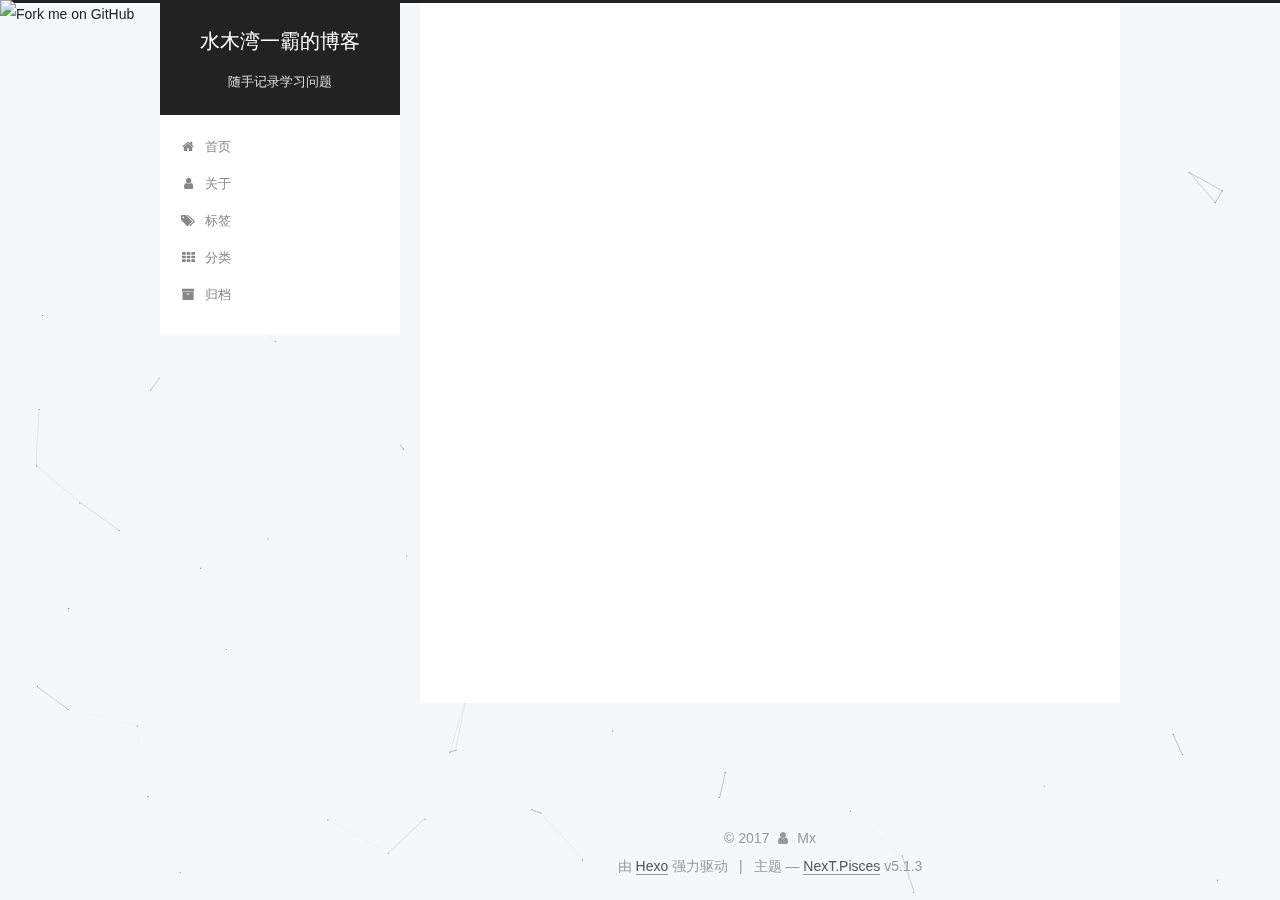
==== about/index.html @ 84d8e72b "Site updated: 2017-10-18 23:03:13" ====
<!DOCTYPE html>



  


<html class="theme-next pisces use-motion" lang="zh-Hans">
<head>
  <meta charset="UTF-8"/>
<meta http-equiv="X-UA-Compatible" content="IE=edge" />
<meta name="viewport" content="width=device-width, initial-scale=1, maximum-scale=1"/>
<meta name="theme-color" content="#222">









<meta http-equiv="Cache-Control" content="no-transform" />
<meta http-equiv="Cache-Control" content="no-siteapp" />
















  
  
  <link href="/lib/fancybox/source/jquery.fancybox.css?v=2.1.5" rel="stylesheet" type="text/css" />







<link href="/lib/font-awesome/css/font-awesome.min.css?v=4.6.2" rel="stylesheet" type="text/css" />

<link href="/css/main.css?v=5.1.3" rel="stylesheet" type="text/css" />


  <link rel="apple-touch-icon" sizes="180x180" href="/images/apple-touch-icon-next.png?v=5.1.3">


  <link rel="icon" type="image/png" sizes="32x32" href="/images/favicon-32x32-next.png?v=5.1.3">


  <link rel="icon" type="image/png" sizes="16x16" href="/images/favicon-16x16-next.png?v=5.1.3">


  <link rel="mask-icon" href="/images/logo.svg?v=5.1.3" color="#222">





  <meta name="keywords" content="Hexo, NexT" />










<meta name="description" content="关于我一个python小菜鸟一条没有梦想的咸鱼 From  MxQQ:1027294012Email:1027294012@qq.com -- 欢迎交流">
<meta property="og:type" content="website">
<meta property="og:title" content="关于博主">
<meta property="og:url" content="http://yoursite.com/about/index.html">
<meta property="og:site_name" content="水木湾一霸的博客">
<meta property="og:description" content="关于我一个python小菜鸟一条没有梦想的咸鱼 From  MxQQ:1027294012Email:1027294012@qq.com -- 欢迎交流">
<meta property="og:locale" content="zh-Hans">
<meta property="og:updated_time" content="2017-10-18T07:46:02.086Z">
<meta name="twitter:card" content="summary">
<meta name="twitter:title" content="关于博主">
<meta name="twitter:description" content="关于我一个python小菜鸟一条没有梦想的咸鱼 From  MxQQ:1027294012Email:1027294012@qq.com -- 欢迎交流">



<script type="text/javascript" id="hexo.configurations">
  var NexT = window.NexT || {};
  var CONFIG = {
    root: '/',
    scheme: 'Pisces',
    version: '5.1.3',
    sidebar: {"position":"left","display":"post","offset":12,"b2t":false,"scrollpercent":false,"onmobile":false},
    fancybox: true,
    tabs: true,
    motion: {"enable":true,"async":false,"transition":{"post_block":"fadeIn","post_header":"slideDownIn","post_body":"slideDownIn","coll_header":"slideLeftIn","sidebar":"slideUpIn"}},
    duoshuo: {
      userId: '0',
      author: '博主'
    },
    algolia: {
      applicationID: '',
      apiKey: '',
      indexName: '',
      hits: {"per_page":10},
      labels: {"input_placeholder":"Search for Posts","hits_empty":"We didn't find any results for the search: ${query}","hits_stats":"${hits} results found in ${time} ms"}
    }
  };
</script>



  <link rel="canonical" href="http://yoursite.com/about/"/>





  <title>关于博主 | 水木湾一霸的博客</title>
  








</head>

<body itemscope itemtype="http://schema.org/WebPage" lang="zh-Hans">

  
  
    
  

  <div class="container sidebar-position-left page-post-detail">
    <div class="headband">
    <a href="https://github.com/mingxiaoxu"><img style="position: absolute; top: 0; left: 0; border: 0;" src="https://camo.githubusercontent.com/82b228a3648bf44fc1163ef44c62fcc60081495e/68747470733a2f2f73332e616d617a6f6e6177732e636f6d2f6769746875622f726962626f6e732f666f726b6d655f6c6566745f7265645f6161303030302e706e67" alt="Fork me on GitHub" data-canonical-src="https://s3.amazonaws.com/github/ribbons/forkme_left_red_aa0000.png"></a>
    </div>
    

    <header id="header" class="header" itemscope itemtype="http://schema.org/WPHeader">
      <div class="header-inner"><div class="site-brand-wrapper">
  <div class="site-meta ">
    

    <div class="custom-logo-site-title">
      <a href="/"  class="brand" rel="start">
        <span class="logo-line-before"><i></i></span>
        <span class="site-title">水木湾一霸的博客</span>
        <span class="logo-line-after"><i></i></span>
      </a>
    </div>
      
        <p class="site-subtitle">随手记录学习问题</p>
      
  </div>

  <div class="site-nav-toggle">
    <button>
      <span class="btn-bar"></span>
      <span class="btn-bar"></span>
      <span class="btn-bar"></span>
    </button>
  </div>
</div>

<nav class="site-nav">
  

  
    <ul id="menu" class="menu">
      
        
        <li class="menu-item menu-item-home">
          <a href="/" rel="section">
            
              <i class="menu-item-icon fa fa-fw fa-home"></i> <br />
            
            首页
          </a>
        </li>
      
        
        <li class="menu-item menu-item-about">
          <a href="/about/" rel="section">
            
              <i class="menu-item-icon fa fa-fw fa-user"></i> <br />
            
            关于
          </a>
        </li>
      
        
        <li class="menu-item menu-item-tags">
          <a href="/tags/" rel="section">
            
              <i class="menu-item-icon fa fa-fw fa-tags"></i> <br />
            
            标签
          </a>
        </li>
      
        
        <li class="menu-item menu-item-categories">
          <a href="/categories/" rel="section">
            
              <i class="menu-item-icon fa fa-fw fa-th"></i> <br />
            
            分类
          </a>
        </li>
      
        
        <li class="menu-item menu-item-archives">
          <a href="/archives/" rel="section">
            
              <i class="menu-item-icon fa fa-fw fa-archive"></i> <br />
            
            归档
          </a>
        </li>
      

      
    </ul>
  

  
</nav>



 </div>
    </header>

    <main id="main" class="main">
      <div class="main-inner">
        <div class="content-wrap">
          <div id="content" class="content">
            

  <div id="posts" class="posts-expand">
    
    
    
    <div class="post-block page">
      <header class="post-header">

	<h1 class="post-title" itemprop="name headline">关于博主</h1>



</header>

      
      
      
      <div class="post-body">
        
        
          <h2 id="关于我"><a href="#关于我" class="headerlink" title="关于我"></a>关于我</h2><p>一个python小菜鸟<br>一条没有梦想的咸鱼</p>
<p>From  Mx<br>QQ:1027294012<br>Email:1027294012@qq.com</p>
<pre><code>-- 欢迎交流
</code></pre>
        
      </div>
      
      
      
    </div>
    
    
    
  </div>


          </div>
          


          

  
    <div class="comments" id="comments">
      <div id="uyan_frame"></div>
    </div>

  



        </div>
        
          
  
  <div class="sidebar-toggle">
    <div class="sidebar-toggle-line-wrap">
      <span class="sidebar-toggle-line sidebar-toggle-line-first"></span>
      <span class="sidebar-toggle-line sidebar-toggle-line-middle"></span>
      <span class="sidebar-toggle-line sidebar-toggle-line-last"></span>
    </div>
  </div>

  <aside id="sidebar" class="sidebar">
    
    <div class="sidebar-inner">

      

      
        <ul class="sidebar-nav motion-element">
          <li class="sidebar-nav-toc sidebar-nav-active" data-target="post-toc-wrap">
            文章目录
          </li>
          <li class="sidebar-nav-overview" data-target="site-overview-wrap">
            站点概览
          </li>
        </ul>
      

      <section class="site-overview-wrap sidebar-panel">
        <div class="site-overview">
          <div class="site-author motion-element" itemprop="author" itemscope itemtype="http://schema.org/Person">
            
              <img class="site-author-image" itemprop="image"
                src="/images/avatar.gif"
                alt="Mx" />
            
              <p class="site-author-name" itemprop="name">Mx</p>
              <p class="site-description motion-element" itemprop="description">这不是一个普通的博客。</p>
          </div>

          <nav class="site-state motion-element">

            
              <div class="site-state-item site-state-posts">
              
                <a href="/archives/">
              
                  <span class="site-state-item-count">1</span>
                  <span class="site-state-item-name">日志</span>
                </a>
              </div>
            

            

            

          </nav>

          

          <div class="links-of-author motion-element">
            
              
                <span class="links-of-author-item">
                  <a href="https://github.com/mingxiaoxu" target="_blank" title="GitHub">
                    
                      <i class="fa fa-fw fa-github"></i>GitHub</a>
                </span>
              
            
          </div>

          
          

          
          

          

        </div>
      </section>

      
      <!--noindex-->
        <section class="post-toc-wrap motion-element sidebar-panel sidebar-panel-active">
          <div class="post-toc">

            
              
            

            
              <div class="post-toc-content"><ol class="nav"><li class="nav-item nav-level-2"><a class="nav-link" href="#关于我"><span class="nav-number">1.</span> <span class="nav-text">关于我</span></a></li></ol></div>
            

          </div>
        </section>
      <!--/noindex-->
      

      

    </div>
  </aside>


        
      </div>
    </main>

    <footer id="footer" class="footer">
      <div class="footer-inner">
        <div class="copyright">&copy; <span itemprop="copyrightYear">2017</span>
  <span class="with-love">
    <i class="fa fa-user"></i>
  </span>
  <span class="author" itemprop="copyrightHolder">Mx</span>

  
</div>


  <div class="powered-by">由 <a class="theme-link" target="_blank" href="https://hexo.io">Hexo</a> 强力驱动</div>



  <span class="post-meta-divider">|</span>



  <div class="theme-info">主题 &mdash; <a class="theme-link" target="_blank" href="https://github.com/iissnan/hexo-theme-next">NexT.Pisces</a> v5.1.3</div>




        







        
      </div>
    </footer>

    
      <div class="back-to-top">
        <i class="fa fa-arrow-up"></i>
        
      </div>
    

    

  </div>

  

<script type="text/javascript">
  if (Object.prototype.toString.call(window.Promise) !== '[object Function]') {
    window.Promise = null;
  }
</script>









  


  











  
  
    <script type="text/javascript" src="/lib/jquery/index.js?v=2.1.3"></script>
  

  
  
    <script type="text/javascript" src="/lib/fastclick/lib/fastclick.min.js?v=1.0.6"></script>
  

  
  
    <script type="text/javascript" src="/lib/jquery_lazyload/jquery.lazyload.js?v=1.9.7"></script>
  

  
  
    <script type="text/javascript" src="/lib/velocity/velocity.min.js?v=1.2.1"></script>
  

  
  
    <script type="text/javascript" src="/lib/velocity/velocity.ui.min.js?v=1.2.1"></script>
  

  
  
    <script type="text/javascript" src="/lib/fancybox/source/jquery.fancybox.pack.js?v=2.1.5"></script>
  

  
  
    <script type="text/javascript" src="/lib/canvas-nest/canvas-nest.min.js"></script>
  


  


  <script type="text/javascript" src="/js/src/utils.js?v=5.1.3"></script>

  <script type="text/javascript" src="/js/src/motion.js?v=5.1.3"></script>





  
  


  <script type="text/javascript" src="/js/src/affix.js?v=5.1.3"></script>

  <script type="text/javascript" src="/js/src/schemes/pisces.js?v=5.1.3"></script>



  
  <script type="text/javascript" src="/js/src/scrollspy.js?v=5.1.3"></script>
<script type="text/javascript" src="/js/src/post-details.js?v=5.1.3"></script>



  


  <script type="text/javascript" src="/js/src/bootstrap.js?v=5.1.3"></script>



  


  




	





  
    

    
      <!-- UY BEGIN -->
      <script type="text/javascript" src="http://v2.uyan.cc/code/uyan.js?uid=2146813"></script>
      <!-- UY END -->
    
  





  












  





  

  

  
  

  

  

  

</body>
</html>
---- css/main.css ----
/* normalize.css v3.0.2 | MIT License | git.io/normalize */
html {
  font-family: sans-serif; /* 1 */
  -ms-text-size-adjust: 100%; /* 2 */
  -webkit-text-size-adjust: 100%; /* 2 */
}
body {
  margin: 0;
}
article,
aside,
details,
figcaption,
figure,
footer,
header,
hgroup,
main,
menu,
nav,
section,
summary {
  display: block;
}
audio,
canvas,
progress,
video {
  display: inline-block; /* 1 */
  vertical-align: baseline; /* 2 */
}
audio:not([controls]) {
  display: none;
  height: 0;
}
[hidden],
template {
  display: none;
}
a {
  background-color: transparent;
}
a:active,
a:hover {
  outline: 0;
}
abbr[title] {
  border-bottom: 1px dotted;
}
b,
strong {
  font-weight: bold;
}
dfn {
  font-style: italic;
}
h1 {
  font-size: 2em;
  margin: 0.67em 0;
}
mark {
  background: #ff0;
  color: #000;
}
small {
  font-size: 80%;
}
sub,
sup {
  font-size: 75%;
  line-height: 0;
  position: relative;
  vertical-align: baseline;
}
sup {
  top: -0.5em;
}
sub {
  bottom: -0.25em;
}
img {
  border: 0;
}
svg:not(:root) {
  overflow: hidden;
}
figure {
  margin: 1em 40px;
}
hr {
  -moz-box-sizing: content-box;
  box-sizing: content-box;
  height: 0;
}
pre {
  overflow: auto;
}
code,
kbd,
pre,
samp {
  font-family: monospace, monospace;
  font-size: 1em;
}
button,
input,
optgroup,
select,
textarea {
  color: inherit; /* 1 */
  font: inherit; /* 2 */
  margin: 0; /* 3 */
}
button {
  overflow: visible;
}
button,
select {
  text-transform: none;
}
button,
html input[type="button"],
input[type="reset"],
input[type="submit"] {
  -webkit-appearance: button; /* 2 */
  cursor: pointer; /* 3 */
}
button[disabled],
html input[disabled] {
  cursor: default;
}
button::-moz-focus-inner,
input::-moz-focus-inner {
  border: 0;
  padding: 0;
}
input {
  line-height: normal;
}
input[type="checkbox"],
input[type="radio"] {
  box-sizing: border-box; /* 1 */
  padding: 0; /* 2 */
}
input[type="number"]::-webkit-inner-spin-button,
input[type="number"]::-webkit-outer-spin-button {
  height: auto;
}
input[type="search"] {
  -webkit-appearance: textfield; /* 1 */
  -moz-box-sizing: content-box;
  -webkit-box-sizing: content-box; /* 2 */
  box-sizing: content-box;
}
input[type="search"]::-webkit-search-cancel-button,
input[type="search"]::-webkit-search-decoration {
  -webkit-appearance: none;
}
fieldset {
  border: 1px solid #c0c0c0;
  margin: 0 2px;
  padding: 0.35em 0.625em 0.75em;
}
legend {
  border: 0; /* 1 */
  padding: 0; /* 2 */
}
textarea {
  overflow: auto;
}
optgroup {
  font-weight: bold;
}
table {
  border-collapse: collapse;
  border-spacing: 0;
}
td,
th {
  padding: 0;
}
::selection {
  background: #262a30;
  color: #fff;
}
body {
  position: relative;
  font-family: 'Lato', "PingFang SC", "Microsoft YaHei", sans-serif;
  font-size: 14px;
  line-height: 2;
  color: #555;
  background: #f5f7f9;
}
@media (max-width: 767px) {
  body {
    padding-right: 0 !important;
  }
}
@media (min-width: 768px) and (max-width: 991px) {
  body {
    padding-right: 0 !important;
  }
}
@media (min-width: 1600px) {
  body {
    font-size: 16px;
  }
}
h1,
h2,
h3,
h4,
h5,
h6 {
  margin: 0;
  padding: 0;
  font-weight: bold;
  line-height: 1.5;
  font-family: 'Lato', "PingFang SC", "Microsoft YaHei", sans-serif;
}
h2,
h3,
h4,
h5,
h6 {
  margin: 20px 0 15px;
}
h1 {
  font-size: 22px;
}
@media (max-width: 767px) {
  h1 {
    font-size: 18px;
  }
}
h2 {
  font-size: 20px;
}
@media (max-width: 767px) {
  h2 {
    font-size: 16px;
  }
}
h3 {
  font-size: 18px;
}
@media (max-width: 767px) {
  h3 {
    font-size: 14px;
  }
}
h4 {
  font-size: 16px;
}
@media (max-width: 767px) {
  h4 {
    font-size: 12px;
  }
}
h5 {
  font-size: 14px;
}
@media (max-width: 767px) {
  h5 {
    font-size: 10px;
  }
}
h6 {
  font-size: 12px;
}
@media (max-width: 767px) {
  h6 {
    font-size: 8px;
  }
}
p {
  margin: 0 0 20px 0;
}
a {
  color: #555;
  text-decoration: none;
  outline: none;
  border-bottom: 1px solid #999;
  word-wrap: break-word;
}
a:hover {
  color: #222;
  border-bottom-color: #222;
}
blockquote {
  margin: 0;
  padding: 0;
}
img {
  display: block;
  margin: auto;
  max-width: 100%;
  height: auto;
}
hr {
  margin: 40px 0;
  height: 3px;
  border: none;
  background-color: #ddd;
  background-image: repeating-linear-gradient(-45deg, #fff, #fff 4px, transparent 4px, transparent 8px);
}
blockquote {
  padding: 0 15px;
  color: #666;
  border-left: 4px solid #ddd;
}
blockquote cite::before {
  content: "-";
  padding: 0 5px;
}
dt {
  font-weight: 700;
}
dd {
  margin: 0;
  padding: 0;
}
kbd {
  border: 1px solid #ccc;
  border-radius: 0.2em;
  box-shadow: 0.1em 0.1em 0.2em rgba(0,0,0,0.1);
  background-color: #f9f9f9;
  font-family: inherit;
  background-image: -webkit-linear-gradient(top, #eee, #fff, #eee);
  padding: 0.1em 0.3em;
  white-space: nowrap;
}
.text-left {
  text-align: left;
}
.text-center {
  text-align: center;
}
.text-right {
  text-align: right;
}
.text-justify {
  text-align: justify;
}
.text-nowrap {
  white-space: nowrap;
}
.text-lowercase {
  text-transform: lowercase;
}
.text-uppercase {
  text-transform: uppercase;
}
.text-capitalize {
  text-transform: capitalize;
}
.center-block {
  display: block;
  margin-left: auto;
  margin-right: auto;
}
.clearfix:before,
.clearfix:after {
  content: " ";
  display: table;
}
.clearfix:after {
  clear: both;
}
.pullquote {
  width: 45%;
}
.pullquote.left {
  float: left;
  margin-left: 5px;
  margin-right: 10px;
}
.pullquote.right {
  float: right;
  margin-left: 10px;
  margin-right: 5px;
}
.affix.affix.affix {
  position: fixed;
}
.translation {
  margin-top: -20px;
  font-size: 14px;
  color: #999;
}
.scrollbar-measure {
  width: 100px;
  height: 100px;
  overflow: scroll;
  position: absolute;
  top: -9999px;
}
.use-motion .motion-element {
  opacity: 0;
}
table {
  margin: 20px 0;
  width: 100%;
  border-collapse: collapse;
  border-spacing: 0;
  border: 1px solid #ddd;
  font-size: 14px;
  table-layout: fixed;
  word-wrap: break-all;
}
table>tbody>tr:nth-of-type(odd) {
  background-color: #f9f9f9;
}
table>tbody>tr:hover {
  background-color: #f5f5f5;
}
caption,
th,
td {
  padding: 8px;
  text-align: left;
  vertical-align: middle;
  font-weight: normal;
}
th,
td {
  border-bottom: 3px solid #ddd;
  border-right: 1px solid #eee;
}
th {
  padding-bottom: 10px;
  font-weight: 700;
}
td {
  border-bottom-width: 1px;
}
html,
body {
  height: 100%;
}
.container {
  position: relative;
  min-height: 100%;
}
.header-inner {
  margin: 0 auto;
  padding: 100px 0 70px;
  width: 700px;
}
@media (min-width: 1600px) {
  .container .header-inner {
    width: 900px;
  }
}
.main {
  padding-bottom: 150px;
}
.main-inner {
  margin: 0 auto;
  width: 700px;
}
@media (min-width: 1600px) {
  .container .main-inner {
    width: 900px;
  }
}
.footer {
  position: absolute;
  left: 0;
  bottom: 0;
  width: 100%;
  min-height: 50px;
}
.footer-inner {
  box-sizing: border-box;
  margin: 20px auto;
  width: 700px;
}
@media (min-width: 1600px) {
  .container .footer-inner {
    width: 900px;
  }
}
pre,
.highlight {
  overflow: auto;
  margin: 20px 0;
  padding: 0;
  font-size: 13px;
  color: #c5c8c6;
  background: #1d1f21;
  line-height: 1.6;
}
pre,
code {
  font-family: consolas, Menlo, "PingFang SC", "Microsoft YaHei", monospace;
}
code {
  padding: 2px 4px;
  word-wrap: break-word;
  color: #555;
  background: #eee;
  border-radius: 3px;
  font-size: 13px;
}
pre {
  padding: 10px;
}
pre code {
  padding: 0;
  color: #c5c8c6;
  background: none;
  text-shadow: none;
}
.highlight {
  border-radius: 1px;
}
.highlight pre {
  border: none;
  margin: 0;
  padding: 10px 0;
}
.highlight table {
  margin: 0;
  width: auto;
  border: none;
}
.highlight td {
  border: none;
  padding: 0;
}
.highlight figcaption {
  font-size: 1em;
  color: #c5c8c6;
  line-height: 1em;
  margin-bottom: 1em;
}
.highlight figcaption:before,
.highlight figcaption:after {
  content: " ";
  display: table;
}
.highlight figcaption:after {
  clear: both;
}
.highlight figcaption a {
  float: right;
  color: #c5c8c6;
}
.highlight figcaption a:hover {
  border-bottom-color: #c5c8c6;
}
.highlight .gutter pre {
  padding-left: 10px;
  padding-right: 10px;
  color: #888f96;
  text-align: right;
  background-color: #000;
}
.highlight .code pre {
  width: 100%;
  padding-left: 10px;
  padding-right: 10px;
  background-color: #1d1f21;
}
.highlight .line {
  height: 20px;
}
.gutter {
  -webkit-user-select: none;
  -moz-user-select: none;
  -ms-user-select: none;
  user-select: none;
}
.gist table {
  width: auto;
}
.gist table td {
  border: none;
}
pre .deletion {
  background: #008000;
}
pre .addition {
  background: #800000;
}
pre .meta {
  color: #b294bb;
}
pre .comment {
  color: #969896;
}
pre .variable,
pre .attribute,
pre .tag,
pre .regexp,
pre .ruby .constant,
pre .xml .tag .title,
pre .xml .pi,
pre .xml .doctype,
pre .html .doctype,
pre .css .id,
pre .css .class,
pre .css .pseudo {
  color: #c66;
}
pre .number,
pre .preprocessor,
pre .built_in,
pre .literal,
pre .params,
pre .constant,
pre .command {
  color: #de935f;
}
pre .ruby .class .title,
pre .css .rules .attribute,
pre .string,
pre .value,
pre .inheritance,
pre .header,
pre .ruby .symbol,
pre .xml .cdata,
pre .special,
pre .number,
pre .formula {
  color: #b5bd68;
}
pre .title,
pre .css .hexcolor {
  color: #8abeb7;
}
pre .function,
pre .python .decorator,
pre .python .title,
pre .ruby .function .title,
pre .ruby .title .keyword,
pre .perl .sub,
pre .javascript .title,
pre .coffeescript .title {
  color: #81a2be;
}
pre .keyword,
pre .javascript .function {
  color: #b294bb;
}
.full-image.full-image.full-image {
  border: none;
  max-width: 100%;
  width: auto;
  margin: 20px auto;
}
@media (min-width: 992px) {
  .full-image.full-image.full-image {
    max-width: none;
    width: 118%;
    margin: 0 -9%;
  }
}
.blockquote-center,
.page-home .post-type-quote blockquote,
.page-post-detail .post-type-quote blockquote {
  position: relative;
  margin: 40px 0;
  padding: 0;
  border-left: none;
  text-align: center;
}
.blockquote-center::before,
.page-home .post-type-quote blockquote::before,
.page-post-detail .post-type-quote blockquote::before,
.blockquote-center::after,
.page-home .post-type-quote blockquote::after,
.page-post-detail .post-type-quote blockquote::after {
  position: absolute;
  content: ' ';
  display: block;
  width: 100%;
  height: 24px;
  opacity: 0.2;
  background-repeat: no-repeat;
  background-position: 0 -6px;
  background-size: 22px 22px;
}
.blockquote-center::before,
.page-home .post-type-quote blockquote::before,
.page-post-detail .post-type-quote blockquote::before {
  top: -20px;
  background-image: url("../images/quote-l.svg");
  border-top: 1px solid #ccc;
}
.blockquote-center::after,
.page-home .post-type-quote blockquote::after,
.page-post-detail .post-type-quote blockquote::after {
  bottom: -20px;
  background-image: url("../images/quote-r.svg");
  border-bottom: 1px solid #ccc;
  background-position: 100% 8px;
}
.blockquote-center p,
.page-home .post-type-quote blockquote p,
.page-post-detail .post-type-quote blockquote p,
.blockquote-center div,
.page-home .post-type-quote blockquote div,
.page-post-detail .post-type-quote blockquote div {
  text-align: center;
}
.post .post-body .group-picture img {
  box-sizing: border-box;
  padding: 0 3px;
  border: none;
}
.post .group-picture-row {
  overflow: hidden;
  margin-top: 6px;
}
.post .group-picture-row:first-child {
  margin-top: 0;
}
.post .group-picture-column {
  float: left;
}
.page-post-detail .post-body .group-picture-column {
  float: none;
  margin-top: 10px;
  width: auto !important;
}
.page-post-detail .post-body .group-picture-column img {
  margin: 0 auto;
}
.page-archive .group-picture-container {
  overflow: hidden;
}
.page-archive .group-picture-row {
  float: left;
}
.page-archive .group-picture-row:first-child {
  margin-top: 6px;
}
.page-archive .group-picture-column {
  max-width: 150px;
  max-height: 150px;
}
.post-body .note {
  position: relative;
  padding: 15px;
  margin-bottom: 20px;
  border: 1px solid #eee;
  border-left-width: 5px;
  border-radius: 3px;
}
.post-body .note h2,
.post-body .note h3,
.post-body .note h4,
.post-body .note h5,
.post-body .note h6 {
  margin-top: 0;
  margin-bottom: 0;
  border-bottom: initial;
  padding-top: 0 !important;
}
.post-body .note p:first-child,
.post-body .note ul:first-child,
.post-body .note ol:first-child,
.post-body .note table:first-child,
.post-body .note pre:first-child,
.post-body .note blockquote:first-child {
  margin-top: 0;
}
.post-body .note p:last-child,
.post-body .note ul:last-child,
.post-body .note ol:last-child,
.post-body .note table:last-child,
.post-body .note pre:last-child,
.post-body .note blockquote:last-child {
  margin-bottom: 0;
}
.post-body .note.default {
  border-left-color: #777;
}
.post-body .note.default h2,
.post-body .note.default h3,
.post-body .note.default h4,
.post-body .note.default h5,
.post-body .note.default h6 {
  color: #777;
}
.post-body .note.primary {
  border-left-color: #6f42c1;
}
.post-body .note.primary h2,
.post-body .note.primary h3,
.post-body .note.primary h4,
.post-body .note.primary h5,
.post-body .note.primary h6 {
  color: #6f42c1;
}
.post-body .note.info {
  border-left-color: #428bca;
}
.post-body .note.info h2,
.post-body .note.info h3,
.post-body .note.info h4,
.post-body .note.info h5,
.post-body .note.info h6 {
  color: #428bca;
}
.post-body .note.success {
  border-left-color: #5cb85c;
}
.post-body .note.success h2,
.post-body .note.success h3,
.post-body .note.success h4,
.post-body .note.success h5,
.post-body .note.success h6 {
  color: #5cb85c;
}
.post-body .note.warning {
  border-left-color: #f0ad4e;
}
.post-body .note.warning h2,
.post-body .note.warning h3,
.post-body .note.warning h4,
.post-body .note.warning h5,
.post-body .note.warning h6 {
  color: #f0ad4e;
}
.post-body .note.danger {
  border-left-color: #d9534f;
}
.post-body .note.danger h2,
.post-body .note.danger h3,
.post-body .note.danger h4,
.post-body .note.danger h5,
.post-body .note.danger h6 {
  color: #d9534f;
}
.post-body .label {
  display: inline;
  padding: 0 2px;
  white-space: nowrap;
}
.post-body .label.default {
  background-color: #f0f0f0;
}
.post-body .label.primary {
  background-color: #efe6f7;
}
.post-body .label.info {
  background-color: #e5f2f8;
}
.post-body .label.success {
  background-color: #e7f4e9;
}
.post-body .label.warning {
  background-color: #fcf6e1;
}
.post-body .label.danger {
  background-color: #fae8eb;
}
.post-body .tabs {
  position: relative;
  display: block;
  margin-bottom: 20px;
  padding-top: 10px;
}
.post-body .tabs ul.nav-tabs {
  margin: 0;
  padding: 0;
  display: flex;
  margin-bottom: -1px;
}
@media (max-width: 413px) {
  .post-body .tabs ul.nav-tabs {
    display: block;
    margin-bottom: 5px;
  }
}
.post-body .tabs ul.nav-tabs li.tab {
  list-style-type: none !important;
  margin: 0 0.25em 0 0;
  border-top: 3px solid transparent;
  border-left: 1px solid transparent;
  border-right: 1px solid transparent;
}
@media (max-width: 413px) {
  .post-body .tabs ul.nav-tabs li.tab {
    margin: initial;
    border-top: 1px solid transparent;
    border-left: 3px solid transparent;
    border-right: 1px solid transparent;
    border-bottom: 1px solid transparent;
  }
}
.post-body .tabs ul.nav-tabs li.tab a {
  outline: 0;
  border-bottom: initial;
  display: block;
  line-height: 1.8em;
  padding: 0.25em 0.75em;
  transition-duration: 0.2s;
  transition-timing-function: ease-out;
  transition-delay: 0s;
}
.post-body .tabs ul.nav-tabs li.tab a i {
  width: 1.285714285714286em;
}
.post-body .tabs ul.nav-tabs li.tab.active {
  border-top: 3px solid #fc6423;
  border-left: 1px solid #ddd;
  border-right: 1px solid #ddd;
  background-color: #fff;
}
@media (max-width: 413px) {
  .post-body .tabs ul.nav-tabs li.tab.active {
    border-top: 1px solid #ddd;
    border-left: 3px solid #fc6423;
    border-right: 1px solid #ddd;
    border-bottom: 1px solid #ddd;
  }
}
.post-body .tabs ul.nav-tabs li.tab.active a {
  cursor: default;
  color: #555;
}
.post-body .tabs .tab-content {
  background-color: #fff;
}
.post-body .tabs .tab-content .tab-pane {
  border: 1px solid #ddd;
  padding: 20px 20px 0 20px;
}
.post-body .tabs .tab-content .tab-pane:not(.active) {
  display: none !important;
}
.post-body .tabs .tab-content .tab-pane.active {
  display: block !important;
}
.btn {
  display: inline-block;
  padding: 0 20px;
  font-size: 14px;
  color: #555;
  background: #fff;
  border: 2px solid #555;
  text-decoration: none;
  border-radius: 2px;
  transition-property: background-color;
  transition-duration: 0.2s;
  transition-timing-function: ease-in-out;
  transition-delay: 0s;
  line-height: 2;
}
.btn:hover {
  border-color: #222;
  color: #fff;
  background: #222;
}
.btn +.btn {
  margin: 0 0 8px 8px;
}
.btn .fa-fw {
  width: 1.285714285714286em;
  text-align: left;
}
.btn-bar {
  display: block;
  width: 22px;
  height: 2px;
  background: #555;
  border-radius: 1px;
}
.btn-bar+.btn-bar {
  margin-top: 4px;
}
.pagination {
  margin: 120px 0 40px;
  text-align: center;
  border-top: 1px solid #eee;
}
.page-number-basic,
.pagination .prev,
.pagination .next,
.pagination .page-number,
.pagination .space {
  display: inline-block;
  position: relative;
  top: -1px;
  margin: 0 10px;
  padding: 0 11px;
}
@media (max-width: 767px) {
  .page-number-basic,
  .pagination .prev,
  .pagination .next,
  .pagination .page-number,
  .pagination .space {
    margin: 0 5px;
  }
}
.pagination .prev,
.pagination .next,
.pagination .page-number {
  border-bottom: 0;
  border-top: 1px solid #eee;
  transition-property: border-color;
  transition-duration: 0.2s;
  transition-timing-function: ease-in-out;
  transition-delay: 0s;
}
.pagination .prev:hover,
.pagination .next:hover,
.pagination .page-number:hover {
  border-top-color: #222;
}
.pagination .space {
  padding: 0;
  margin: 0;
}
.pagination .prev {
  margin-left: 0;
}
.pagination .next {
  margin-right: 0;
}
.pagination .page-number.current {
  color: #fff;
  background: #ccc;
  border-top-color: #ccc;
}
@media (max-width: 767px) {
  .pagination {
    border-top: none;
  }
  .pagination .prev,
  .pagination .next,
  .pagination .page-number {
    margin-bottom: 10px;
    border-top: 0;
    border-bottom: 1px solid #eee;
    padding: 0 10px;
  }
  .pagination .prev:hover,
  .pagination .next:hover,
  .pagination .page-number:hover {
    border-bottom-color: #222;
  }
}
.comments {
  margin: 60px 20px 0;
}
.tag-cloud {
  text-align: center;
}
.tag-cloud a {
  display: inline-block;
  margin: 10px;
}
.back-to-top {
  box-sizing: border-box;
  position: fixed;
  bottom: -100px;
  right: 30px;
  z-index: 1050;
  padding: 0 6px;
  width: 24px;
  background: #222;
  font-size: 12px;
  opacity: 0.6;
  color: #fff;
  cursor: pointer;
  text-align: center;
  -webkit-transform: translateZ(0);
  transition-property: bottom;
  transition-duration: 0.2s;
  transition-timing-function: ease-in-out;
  transition-delay: 0s;
}
@media (min-width: 768px) and (max-width: 991px) {
  .back-to-top {
    display: none !important;
  }
}
@media (max-width: 767px) {
  .back-to-top {
    display: none !important;
  }
}
.back-to-top.back-to-top-on {
  bottom: 30px;
}
.header {
  background: transparent;
}
.header-inner {
  position: relative;
}
.headband {
  height: 3px;
  background: #222;
}
.site-meta {
  margin: 0;
  text-align: center;
}
@media (max-width: 767px) {
  .site-meta {
    text-align: center;
  }
}
.brand {
  position: relative;
  display: inline-block;
  padding: 0 40px;
  color: #fff;
  background: #222;
  border-bottom: none;
}
.brand:hover {
  color: #fff;
}
.logo {
  display: inline-block;
  margin-right: 5px;
  line-height: 36px;
  vertical-align: top;
}
.site-title {
  display: inline-block;
  vertical-align: top;
  line-height: 36px;
  font-size: 20px;
  font-weight: normal;
  font-family: 'Lato', "PingFang SC", "Microsoft YaHei", sans-serif;
}
.site-subtitle {
  margin-top: 10px;
  font-size: 13px;
  color: #ddd;
}
.use-motion .brand {
  opacity: 0;
}
.use-motion .logo,
.use-motion .site-title,
.use-motion .site-subtitle {
  opacity: 0;
  position: relative;
  top: -10px;
}
.site-nav-toggle {
  display: none;
  position: absolute;
  top: 10px;
  left: 10px;
}
@media (max-width: 767px) {
  .site-nav-toggle {
    display: block;
  }
}
.site-nav-toggle button {
  margin-top: 2px;
  padding: 9px 10px;
  background: transparent;
  border: none;
}
@media (max-width: 767px) {
  .site-nav {
    display: none;
    margin: 0 -10px;
    padding: 0 10px;
    clear: both;
    border-top: 1px solid #ddd;
  }
}
@media (min-width: 768px) and (max-width: 991px) {
  .site-nav {
    display: block !important;
  }
}
@media (min-width: 992px) {
  .site-nav {
    display: block !important;
  }
}
.menu {
  margin-top: 20px;
  padding-left: 0;
  text-align: center;
}
.menu .menu-item {
  display: inline-block;
  margin: 0 10px;
  list-style: none;
}
@media screen and (max-width: 767px) {
  .menu .menu-item {
    margin-top: 10px;
  }
}
.menu .menu-item a {
  display: block;
  font-size: 13px;
  line-height: inherit;
  border-bottom: 1px solid transparent;
  transition-property: border-color;
  transition-duration: 0.2s;
  transition-timing-function: ease-in-out;
  transition-delay: 0s;
}
.menu .menu-item a:hover,
.menu-item-active a {
  border-bottom-color: #222;
}
.menu .menu-item .fa {
  margin-right: 5px;
}
.use-motion .menu-item {
  opacity: 0;
}
.post-body {
  font-family: 'Lato', "PingFang SC", "Microsoft YaHei", sans-serif;
}
@media (max-width: 767px) {
  .post-body {
    word-break: break-word;
  }
}
.post-body .fancybox img {
  display: block !important;
  margin: 0 auto;
  cursor: pointer;
  cursor: zoom-in;
  cursor: -webkit-zoom-in;
}
.post-body .image-caption,
.post-body .figure .caption {
  margin: -20px auto 15px;
  text-align: center;
  font-size: 14px;
  color: #999;
  font-weight: bold;
  line-height: 1;
}
.post-sticky-flag {
  display: inline-block;
  font-size: 16px;
  -ms-transform: rotate(30deg);
  -webkit-transform: rotate(30deg);
  -moz-transform: rotate(30deg);
  -ms-transform: rotate(30deg);
  -o-transform: rotate(30deg);
  transform: rotate(30deg);
}
.use-motion .post-block,
.use-motion .pagination,
.use-motion .comments {
  opacity: 0;
}
.use-motion .post-header {
  opacity: 0;
}
.use-motion .post-body {
  opacity: 0;
}
.use-motion .collection-title {
  opacity: 0;
}
.posts-expand {
  padding-top: 40px;
}
@media (max-width: 767px) {
  .posts-expand {
    margin: 0 20px;
  }
  .post-body pre .gutter pre {
    padding-right: 10px;
  }
  .post-body .highlight {
    margin-left: 0px;
    margin-right: 0px;
    padding: 0;
  }
  .post-body .highlight .gutter pre {
    padding-right: 10px;
  }
}
@media (min-width: 992px) {
  .posts-expand .post-body {
    text-align: justify;
  }
}
.posts-expand .post-body h2,
.posts-expand .post-body h3,
.posts-expand .post-body h4,
.posts-expand .post-body h5,
.posts-expand .post-body h6 {
  padding-top: 10px;
}
.posts-expand .post-body h2 .header-anchor,
.posts-expand .post-body h3 .header-anchor,
.posts-expand .post-body h4 .header-anchor,
.posts-expand .post-body h5 .header-anchor,
.posts-expand .post-body h6 .header-anchor {
  float: right;
  margin-left: 10px;
  color: #ccc;
  border-bottom-style: none;
  visibility: hidden;
}
.posts-expand .post-body h2 .header-anchor:hover,
.posts-expand .post-body h3 .header-anchor:hover,
.posts-expand .post-body h4 .header-anchor:hover,
.posts-expand .post-body h5 .header-anchor:hover,
.posts-expand .post-body h6 .header-anchor:hover {
  color: inherit;
}
.posts-expand .post-body h2:hover .header-anchor,
.posts-expand .post-body h3:hover .header-anchor,
.posts-expand .post-body h4:hover .header-anchor,
.posts-expand .post-body h5:hover .header-anchor,
.posts-expand .post-body h6:hover .header-anchor {
  visibility: visible;
}
.posts-expand .post-body ul li {
  list-style: circle;
}
.posts-expand .post-body img {
  box-sizing: border-box;
  margin: auto;
  padding: 3px;
  border: 1px solid #ddd;
}
.posts-expand .post-body .fancybox img {
  margin: 0 auto 25px;
}
@media (max-width: 767px) {
  .posts-collapse {
    margin: 0 20px;
  }
  .posts-collapse .post-title,
  .posts-collapse .post-meta {
    display: block;
    width: auto;
    text-align: left;
  }
}
.posts-collapse {
  position: relative;
  z-index: 1010;
  margin-left: 55px;
}
.posts-collapse::after {
  content: " ";
  position: absolute;
  top: 20px;
  left: 0;
  margin-left: -2px;
  width: 4px;
  height: 100%;
  background: #f5f5f5;
  z-index: -1;
}
@media (max-width: 767px) {
  .posts-collapse {
    margin: 0 20px;
  }
}
.posts-collapse .collection-title {
  position: relative;
  margin: 60px 0;
}
.posts-collapse .collection-title h1,
.posts-collapse .collection-title h2 {
  margin-left: 20px;
}
.posts-collapse .collection-title small {
  color: #bbb;
  margin-left: 5px;
}
.posts-collapse .collection-title::before {
  content: " ";
  position: absolute;
  left: 0;
  top: 50%;
  margin-left: -4px;
  margin-top: -4px;
  width: 8px;
  height: 8px;
  background: #bbb;
  border-radius: 50%;
}
.posts-collapse .post {
  margin: 30px 0;
}
.posts-collapse .post-header {
  position: relative;
  transition-duration: 0.2s;
  transition-timing-function: ease-in-out;
  transition-delay: 0s;
  transition-property: border;
  border-bottom: 1px dashed #ccc;
}
.posts-collapse .post-header::before {
  content: " ";
  position: absolute;
  left: 0;
  top: 12px;
  width: 6px;
  height: 6px;
  margin-left: -4px;
  background: #bbb;
  border-radius: 50%;
  border: 1px solid #fff;
  transition-duration: 0.2s;
  transition-timing-function: ease-in-out;
  transition-delay: 0s;
  transition-property: background;
}
.posts-collapse .post-header:hover {
  border-bottom-color: #666;
}
.posts-collapse .post-header:hover::before {
  background: #222;
}
.posts-collapse .post-meta {
  position: absolute;
  font-size: 12px;
  left: 20px;
  top: 5px;
}
.posts-collapse .post-comments-count {
  display: none;
}
.posts-collapse .post-title {
  margin-left: 60px;
  font-size: 16px;
  font-weight: normal;
  line-height: inherit;
}
.posts-collapse .post-title::after {
  margin-left: 3px;
  opacity: 0.6;
}
.posts-collapse .post-title a {
  color: #666;
  border-bottom: none;
}
.page-home .post-type-quote .post-header,
.page-post-detail .post-type-quote .post-header,
.page-home .post-type-quote .post-tags,
.page-post-detail .post-type-quote .post-tags {
  display: none;
}
.posts-expand .post-title {
  text-align: center;
  word-break: break-word;
  font-weight: 400;
}
.posts-expand .post-title-link {
  display: inline-block;
  position: relative;
  color: #555;
  border-bottom: none;
  line-height: 1.2;
  vertical-align: top;
}
.posts-expand .post-title-link::before {
  content: "";
  position: absolute;
  width: 100%;
  height: 2px;
  bottom: 0;
  left: 0;
  background-color: #000;
  visibility: hidden;
  -webkit-transform: scaleX(0);
  -moz-transform: scaleX(0);
  -ms-transform: scaleX(0);
  -o-transform: scaleX(0);
  transform: scaleX(0);
  transition-duration: 0.2s;
  transition-timing-function: ease-in-out;
  transition-delay: 0s;
}
.posts-expand .post-title-link:hover::before {
  visibility: visible;
  -webkit-transform: scaleX(1);
  -moz-transform: scaleX(1);
  -ms-transform: scaleX(1);
  -o-transform: scaleX(1);
  transform: scaleX(1);
}
.posts-expand .post-title-link .fa {
  font-size: 16px;
}
.posts-expand .post-meta {
  margin: 3px 0 60px 0;
  color: #999;
  font-family: 'Lato', "PingFang SC", "Microsoft YaHei", sans-serif;
  font-size: 12px;
  text-align: center;
}
.posts-expand .post-meta .post-category-list {
  display: inline-block;
  margin: 0;
  padding: 3px;
}
.posts-expand .post-meta .post-category-list-link {
  color: #999;
}
.posts-expand .post-meta .post-description {
  font-size: 14px;
  margin-top: 2px;
}
.post-meta-divider {
  margin: 0 0.5em;
}
.post-meta-item-icon {
  margin-right: 3px;
}
@media (min-width: 768px) and (max-width: 991px) {
  .post-meta-item-icon {
    display: inline-block;
  }
}
@media (max-width: 767px) {
  .post-meta-item-icon {
    display: inline-block;
  }
}
@media (min-width: 768px) and (max-width: 991px) {
  .post-meta-item-text {
    display: none;
  }
}
@media (max-width: 767px) {
  .post-meta-item-text {
    display: none;
  }
}
@media (max-width: 767px) {
  .posts-expand .post-comments-count {
    display: none;
  }
}
.post-button {
  margin-top: 40px;
}
.posts-expand .post-tags {
  margin-top: 40px;
  text-align: center;
}
.posts-expand .post-tags a {
  display: inline-block;
  margin-right: 10px;
  font-size: 13px;
}
.post-nav {
  display: table;
  margin-top: 15px;
  width: 100%;
  border-top: 1px solid #eee;
}
.post-nav-divider {
  display: table-cell;
  width: 10%;
}
.post-nav-item {
  display: table-cell;
  padding: 10px 0 0 0;
  width: 45%;
  vertical-align: top;
}
.post-nav-item a {
  position: relative;
  display: block;
  line-height: 25px;
  font-size: 14px;
  color: #555;
  border-bottom: none;
}
.post-nav-item a:hover {
  color: #222;
  border-bottom: none;
}
.post-nav-item a:active {
  top: 2px;
}
.post-nav-item .fa {
  position: absolute;
  top: 8px;
  left: 0;
  font-size: 12px;
}
.post-nav-next a {
  padding-left: 15px;
}
.post-nav-prev {
  text-align: right;
}
.post-nav-prev a {
  padding-right: 15px;
}
.post-nav-prev .fa {
  right: 0;
  left: auto;
}
.posts-expand .post-eof {
  display: block;
  margin: 80px auto 60px;
  width: 8%;
  height: 1px;
  background: #ccc;
  text-align: center;
}
.post:last-child .post-eof.post-eof.post-eof {
  display: none;
}
.post-gallery {
  display: table;
  table-layout: fixed;
  width: 100%;
  border-collapse: separate;
}
.post-gallery-row {
  display: table-row;
}
.post-gallery .post-gallery-img {
  display: table-cell;
  text-align: center;
  vertical-align: middle;
  border: none;
}
.post-gallery .post-gallery-img img {
  max-width: 100%;
  max-height: 100%;
  border: none;
}
.fancybox-close,
.fancybox-close:hover {
  border: none;
}
.rtl.post-body p,
.rtl.post-body a,
.rtl.post-body h1,
.rtl.post-body h2,
.rtl.post-body h3,
.rtl.post-body h4,
.rtl.post-body h5,
.rtl.post-body h6,
.rtl.post-body li,
.rtl.post-body ul,
.rtl.post-body ol {
  direction: rtl;
  font-family: UKIJ Ekran;
}
.rtl.post-title {
  font-family: UKIJ Ekran;
}
.sidebar {
  position: fixed;
  right: 0;
  top: 0;
  bottom: 0;
  width: 0;
  z-index: 1040;
  box-shadow: inset 0 2px 6px #000;
  background: #222;
  -webkit-transform: translateZ(0);
}
.sidebar a {
  color: #999;
  border-bottom-color: #555;
}
.sidebar a:hover {
  color: #eee;
}
@media (min-width: 768px) and (max-width: 991px) {
  .sidebar {
    display: none !important;
  }
}
@media (max-width: 767px) {
  .sidebar {
    display: none !important;
  }
}
.sidebar-inner {
  position: relative;
  padding: 20px 10px;
  color: #999;
  text-align: center;
}
.site-overview-wrap {
  overflow: hidden;
}
.site-overview {
  overflow-y: auto;
  overflow-x: hidden;
}
.sidebar-toggle {
  position: fixed;
  right: 30px;
  bottom: 45px;
  width: 14px;
  height: 14px;
  padding: 5px;
  background: #222;
  line-height: 0;
  z-index: 1050;
  cursor: pointer;
  -webkit-transform: translateZ(0);
}
@media (min-width: 768px) and (max-width: 991px) {
  .sidebar-toggle {
    display: none !important;
  }
}
@media (max-width: 767px) {
  .sidebar-toggle {
    display: none !important;
  }
}
.sidebar-toggle-line {
  position: relative;
  display: inline-block;
  vertical-align: top;
  height: 2px;
  width: 100%;
  background: #fff;
  margin-top: 3px;
}
.sidebar-toggle-line:first-child {
  margin-top: 0;
}
.site-author-image {
  display: block;
  margin: 0 auto;
  padding: 2px;
  max-width: 120px;
  height: auto;
  border: 1px solid #eee;
}
.site-author-name {
  margin: 0;
  text-align: center;
  color: #222;
  font-weight: 600;
}
.site-description {
  margin-top: 0;
  text-align: center;
  font-size: 13px;
  color: #999;
}
.site-state {
  overflow: hidden;
  line-height: 1.4;
  white-space: nowrap;
  text-align: center;
}
.site-state-item {
  display: inline-block;
  padding: 0 15px;
  border-left: 1px solid #eee;
}
.site-state-item:first-child {
  border-left: none;
}
.site-state-item a {
  border-bottom: none;
}
.site-state-item-count {
  display: block;
  text-align: center;
  color: inherit;
  font-weight: 600;
  font-size: 16px;
}
.site-state-item-name {
  font-size: 13px;
  color: #999;
}
.feed-link {
  margin-top: 20px;
}
.feed-link a {
  display: inline-block;
  padding: 0 15px;
  color: #fc6423;
  border: 1px solid #fc6423;
  border-radius: 4px;
}
.feed-link a i {
  color: #fc6423;
  font-size: 14px;
}
.feed-link a:hover {
  color: #fff;
  background: #fc6423;
}
.feed-link a:hover i {
  color: #fff;
}
.links-of-author {
  margin-top: 20px;
}
.links-of-author a {
  display: inline-block;
  vertical-align: middle;
  margin-right: 10px;
  margin-bottom: 10px;
  border-bottom-color: #555;
  font-size: 13px;
}
.links-of-author a:before {
  display: inline-block;
  vertical-align: middle;
  margin-right: 3px;
  content: " ";
  width: 4px;
  height: 4px;
  border-radius: 50%;
  background: #24093e;
}
.links-of-blogroll {
  font-size: 13px;
}
.links-of-blogroll-title {
  margin-top: 20px;
  font-size: 14px;
  font-weight: 600;
}
.links-of-blogroll-list {
  margin: 0;
  padding: 0;
  list-style: none;
}
.links-of-blogroll-item {
  padding: 2px 10px;
}
.links-of-blogroll-item a {
  max-width: 280px;
  box-sizing: border-box;
  display: inline-block;
  overflow: hidden;
  white-space: nowrap;
  text-overflow: ellipsis;
}
.sidebar-nav {
  margin: 0 0 20px;
  padding-left: 0;
}
.sidebar-nav li {
  display: inline-block;
  cursor: pointer;
  border-bottom: 1px solid transparent;
  font-size: 14px;
  color: #555;
}
.sidebar-nav li:hover {
  color: #fc6423;
}
.page-post-detail .sidebar-nav-toc {
  padding: 0 5px;
}
.page-post-detail .sidebar-nav-overview {
  margin-left: 10px;
}
.sidebar-nav .sidebar-nav-active {
  color: #fc6423;
  border-bottom-color: #fc6423;
}
.sidebar-nav .sidebar-nav-active:hover {
  color: #fc6423;
}
.sidebar-panel {
  display: none;
}
.sidebar-panel-active {
  display: block;
}
.post-toc-empty {
  font-size: 14px;
  color: #666;
}
.post-toc-wrap {
  overflow: hidden;
}
.post-toc {
  overflow: auto;
}
.post-toc ol {
  margin: 0;
  padding: 0 2px 5px 10px;
  text-align: left;
  list-style: none;
  font-size: 14px;
}
.post-toc ol > ol {
  padding-left: 0;
}
.post-toc ol a {
  transition-duration: 0.2s;
  transition-timing-function: ease-in-out;
  transition-delay: 0s;
  transition-property: all;
  color: #666;
  border-bottom-color: #ccc;
}
.post-toc ol a:hover {
  color: #000;
  border-bottom-color: #000;
}
.post-toc .nav-item {
  overflow: hidden;
  text-overflow: ellipsis;
  white-space: nowrap;
  line-height: 1.8;
}
.post-toc .nav .nav-child {
  display: none;
}
.post-toc .nav .active > .nav-child {
  display: block;
}
.post-toc .nav .active-current > .nav-child {
  display: block;
}
.post-toc .nav .active-current > .nav-child > .nav-item {
  display: block;
}
.post-toc .nav .active > a {
  color: #fc6423;
  border-bottom-color: #fc6423;
}
.post-toc .nav .active-current > a {
  color: #fc6423;
}
.post-toc .nav .active-current > a:hover {
  color: #fc6423;
}
.footer {
  font-size: 14px;
  color: #999;
}
.footer img {
  border: none;
}
.footer-inner {
  text-align: center;
}
.with-love {
  display: inline-block;
  margin: 0 5px;
}
.powered-by,
.theme-info {
  display: inline-block;
}
.cc-license {
  margin-top: 10px;
  text-align: center;
}
.cc-license .cc-opacity {
  opacity: 0.7;
  border-bottom: none;
}
.cc-license .cc-opacity:hover {
  opacity: 0.9;
}
.cc-license img {
  display: inline-block;
}
.theme-next #ds-thread #ds-reset {
  color: #555;
}
.theme-next #ds-thread #ds-reset .ds-replybox {
  margin-bottom: 30px;
}
.theme-next #ds-thread #ds-reset .ds-replybox .ds-avatar,
.theme-next #ds-reset .ds-avatar img {
  box-shadow: none;
}
.theme-next #ds-thread #ds-reset .ds-textarea-wrapper {
  border-color: #c7d4e1;
  background: none;
  border-top-right-radius: 3px;
  border-top-left-radius: 3px;
}
.theme-next #ds-thread #ds-reset .ds-textarea-wrapper textarea {
  height: 60px;
}
.theme-next #ds-reset .ds-rounded-top {
  border-radius: 0;
}
.theme-next #ds-thread #ds-reset .ds-post-toolbar {
  box-sizing: border-box;
  border: 1px solid #c7d4e1;
  background: #f6f8fa;
}
.theme-next #ds-thread #ds-reset .ds-post-options {
  height: 40px;
  border: none;
  background: none;
}
.theme-next #ds-thread #ds-reset .ds-toolbar-buttons {
  top: 11px;
}
.theme-next #ds-thread #ds-reset .ds-sync {
  top: 5px;
}
.theme-next #ds-thread #ds-reset .ds-post-button {
  top: 4px;
  right: 5px;
  width: 90px;
  height: 30px;
  border: 1px solid #c5ced7;
  border-radius: 3px;
  background-image: linear-gradient(#fbfbfc, #f5f7f9);
  color: #60676d;
}
.theme-next #ds-thread #ds-reset .ds-post-button:hover {
  background-position: 0 -30px;
  color: #60676d;
}
.theme-next #ds-thread #ds-reset .ds-comments-info {
  padding: 10px 0;
}
.theme-next #ds-thread #ds-reset .ds-sort {
  display: none;
}
.theme-next #ds-thread #ds-reset li.ds-tab a.ds-current {
  border: none;
  background: #f6f8fa;
  color: #60676d;
}
.theme-next #ds-thread #ds-reset li.ds-tab a.ds-current:hover {
  background-color: #e9f0f7;
  color: #60676d;
}
.theme-next #ds-thread #ds-reset li.ds-tab a {
  border-radius: 2px;
  padding: 5px;
}
.theme-next #ds-thread #ds-reset .ds-login-buttons p {
  color: #999;
  line-height: 36px;
}
.theme-next #ds-thread #ds-reset .ds-login-buttons .ds-service-list li {
  height: 28px;
}
.theme-next #ds-thread #ds-reset .ds-service-list a {
  background: none;
  padding: 5px;
  border: 1px solid;
  border-radius: 3px;
  text-align: center;
}
.theme-next #ds-thread #ds-reset .ds-service-list a:hover {
  color: #fff;
  background: #666;
}
.theme-next #ds-thread #ds-reset .ds-service-list .ds-weibo {
  color: #fc9b00;
  border-color: #fc9b00;
}
.theme-next #ds-thread #ds-reset .ds-service-list .ds-weibo:hover {
  background: #fc9b00;
}
.theme-next #ds-thread #ds-reset .ds-service-list .ds-qq {
  color: #60a3ec;
  border-color: #60a3ec;
}
.theme-next #ds-thread #ds-reset .ds-service-list .ds-qq:hover {
  background: #60a3ec;
}
.theme-next #ds-thread #ds-reset .ds-service-list .ds-renren {
  color: #2e7ac4;
  border-color: #2e7ac4;
}
.theme-next #ds-thread #ds-reset .ds-service-list .ds-renren:hover {
  background: #2e7ac4;
}
.theme-next #ds-thread #ds-reset .ds-service-list .ds-douban {
  color: #37994c;
  border-color: #37994c;
}
.theme-next #ds-thread #ds-reset .ds-service-list .ds-douban:hover {
  background: #37994c;
}
.theme-next #ds-thread #ds-reset .ds-service-list .ds-kaixin {
  color: #fef20d;
  border-color: #fef20d;
}
.theme-next #ds-thread #ds-reset .ds-service-list .ds-kaixin:hover {
  background: #fef20d;
}
.theme-next #ds-thread #ds-reset .ds-service-list .ds-netease {
  color: #f00;
  border-color: #f00;
}
.theme-next #ds-thread #ds-reset .ds-service-list .ds-netease:hover {
  background: #f00;
}
.theme-next #ds-thread #ds-reset .ds-service-list .ds-sohu {
  color: #ffcb05;
  border-color: #ffcb05;
}
.theme-next #ds-thread #ds-reset .ds-service-list .ds-sohu:hover {
  background: #ffcb05;
}
.theme-next #ds-thread #ds-reset .ds-service-list .ds-baidu {
  color: #2831e0;
  border-color: #2831e0;
}
.theme-next #ds-thread #ds-reset .ds-service-list .ds-baidu:hover {
  background: #2831e0;
}
.theme-next #ds-thread #ds-reset .ds-service-list .ds-google {
  color: #166bec;
  border-color: #166bec;
}
.theme-next #ds-thread #ds-reset .ds-service-list .ds-google:hover {
  background: #166bec;
}
.theme-next #ds-thread #ds-reset .ds-service-list .ds-weixin {
  color: #00ce0d;
  border-color: #00ce0d;
}
.theme-next #ds-thread #ds-reset .ds-service-list .ds-weixin:hover {
  background: #00ce0d;
}
.theme-next #ds-thread #ds-reset .ds-service-list .ds-more-services {
  border: none;
}
.theme-next #ds-thread #ds-reset .ds-service-list .ds-more-services:hover {
  background: none;
}
.theme-next #ds-reset .duoshuo-ua-admin {
  display: inline-block;
  color: #f00;
}
.theme-next #ds-reset .duoshuo-ua-platform,
.theme-next #ds-reset .duoshuo-ua-browser {
  color: #ccc;
}
.theme-next #ds-reset .duoshuo-ua-platform .fa,
.theme-next #ds-reset .duoshuo-ua-browser .fa {
  display: inline-block;
  margin-right: 3px;
}
.theme-next #ds-reset .duoshuo-ua-separator {
  display: inline-block;
  margin-left: 5px;
}
.theme-next .this_ua {
  background-color: #ccc !important;
  border-radius: 4px;
  padding: 0 5px !important;
  margin: 1px 1px !important;
  border: 1px solid #bbb !important;
  color: #fff;
  display: inline-block !important;
}
.theme-next .this_ua.admin {
  background-color: #d9534f !important;
  border-color: #d9534f !important;
}
.theme-next .this_ua.platform.iOS,
.theme-next .this_ua.platform.Mac,
.theme-next .this_ua.platform.Windows {
  background-color: #39b3d7 !important;
  border-color: #46b8da !important;
}
.theme-next .this_ua.platform.Linux {
  background-color: #3a3a3a !important;
  border-color: #1f1f1f !important;
}
.theme-next .this_ua.platform.Android {
  background-color: #00c47d !important;
  border-color: #01b171 !important;
}
.theme-next .this_ua.browser.Mobile,
.theme-next .this_ua.browser.Chrome {
  background-color: #5cb85c !important;
  border-color: #4cae4c !important;
}
.theme-next .this_ua.browser.Firefox {
  background-color: #f0ad4e !important;
  border-color: #eea236 !important;
}
.theme-next .this_ua.browser.Maxthon,
.theme-next .this_ua.browser.IE {
  background-color: #428bca !important;
  border-color: #357ebd !important;
}
.theme-next .this_ua.browser.baidu,
.theme-next .this_ua.browser.UCBrowser,
.theme-next .this_ua.browser.Opera {
  background-color: #d9534f !important;
  border-color: #d43f3a !important;
}
.theme-next .this_ua.browser.Android,
.theme-next .this_ua.browser.QQBrowser {
  background-color: #78ace9 !important;
  border-color: #4cae4c !important;
}
.post-spread {
  margin-top: 20px;
  text-align: center;
}
.jiathis_style {
  display: inline-block;
}
.jiathis_style a {
  border: none;
}
.fa {
  font-family: FontAwesome !important;
}
.post-spread {
  margin-top: 20px;
  text-align: center;
}
.bdshare-slide-button-box a {
  border: none;
}
.bdsharebuttonbox {
  display: inline-block;
}
.bdsharebuttonbox a {
  border: none;
}
.local-search-pop-overlay {
  position: fixed;
  width: 100%;
  height: 100%;
  top: 0;
  left: 0;
  z-index: 2080;
  background-color: rgba(0,0,0,0.3);
}
.local-search-popup {
  display: none;
  position: fixed;
  top: 10%;
  left: 50%;
  margin-left: -350px;
  width: 700px;
  height: 80%;
  padding: 0;
  background: #fff;
  color: #333;
  z-index: 9999;
  border-radius: 5px;
}
@media (max-width: 767px) {
  .local-search-popup {
    padding: 0;
    top: 0;
    left: 0;
    margin: 0;
    width: 100%;
    height: 100%;
    border-radius: 0;
  }
}
.local-search-popup ul.search-result-list {
  padding: 0;
  margin: 0 5px;
}
.local-search-popup p.search-result {
  border-bottom: 1px dashed #ccc;
  padding: 5px 0;
}
.local-search-popup a.search-result-title {
  font-weight: bold;
  font-size: 16px;
}
.local-search-popup .search-keyword {
  border-bottom: 1px dashed #f00;
  font-weight: bold;
  color: #f00;
}
.local-search-popup .local-search-header {
  padding: 5px;
  height: 36px;
  background: #f5f5f5;
  border-top-left-radius: 5px;
  border-top-right-radius: 5px;
}
.local-search-popup #local-search-result {
  overflow: auto;
  position: relative;
  padding: 5px 25px;
  height: calc(100% - 55px);
}
.local-search-popup .local-search-input-wrapper {
  display: inline-block;
  width: calc(100% - 90px);
  height: 36px;
  line-height: 36px;
  padding: 0 5px;
}
.local-search-popup .local-search-input-wrapper input {
  padding: 8px 0;
  height: 20px;
  display: block;
  width: 100%;
  outline: none;
  border: none;
  background: transparent;
  vertical-align: middle;
}
.local-search-popup .search-icon,
.local-search-popup .popup-btn-close {
  display: inline-block;
  font-size: 18px;
  color: #999;
  height: 36px;
  width: 18px;
  padding-left: 10px;
  padding-right: 10px;
}
.local-search-popup .search-icon {
  float: left;
}
.local-search-popup .popup-btn-close {
  border-left: 1px solid #eee;
  float: right;
  cursor: pointer;
}
.local-search-popup #no-result {
  position: absolute;
  left: 50%;
  top: 50%;
  -webkit-transform: translate(-50%, -50%);
  -webkit-transform: translate(-50%, -50%);
  -moz-transform: translate(-50%, -50%);
  -ms-transform: translate(-50%, -50%);
  -o-transform: translate(-50%, -50%);
  transform: translate(-50%, -50%);
  color: #ccc;
}
@media (min-width: 768px) and (max-width: 991px) {
  .busuanzi-count {
    width: auto;
  }
}
@media (max-width: 767px) {
  .busuanzi-count {
    width: auto;
  }
}
.site-uv,
.site-pv,
.page-pv {
  display: inline-block;
}
.site-uv .busuanzi-value,
.site-pv .busuanzi-value,
.page-pv .busuanzi-value {
  margin: 0 5px;
}
.site-uv {
  margin-right: 10px;
}
.site-uv::after {
  content: "|";
  padding-left: 10px;
}
.page-archive .archive-page-counter {
  position: relative;
  top: 3px;
  left: 20px;
}
@media (max-width: 767px) {
  .page-archive .archive-page-counter {
    top: 5px;
  }
}
.page-archive .posts-collapse .archive-move-on {
  position: absolute;
  top: 11px;
  left: 0;
  margin-left: -6px;
  width: 10px;
  height: 10px;
  opacity: 0.5;
  background: #555;
  border: 1px solid #fff;
  border-radius: 50%;
}
.category-all-page .category-all-title {
  text-align: center;
}
.category-all-page .category-all {
  margin-top: 20px;
}
.category-all-page .category-list {
  margin: 0;
  padding: 0;
  list-style: none;
}
.category-all-page .category-list-item {
  margin: 5px 10px;
}
.category-all-page .category-list-count {
  color: #bbb;
}
.category-all-page .category-list-count:before {
  display: inline;
  content: " (";
}
.category-all-page .category-list-count:after {
  display: inline;
  content: ") ";
}
.category-all-page .category-list-child {
  padding-left: 10px;
}
#schedule ul#event-list {
  padding-left: 30px;
}
#schedule ul#event-list hr {
  margin: 20px 0 45px 0 !important;
  background: #222;
}
#schedule ul#event-list hr:after {
  display: inline-block;
  content: 'NOW';
  background: #222;
  color: #fff;
  font-weight: bold;
  text-align: right;
  padding: 0 5px;
}
#schedule ul#event-list li.event {
  margin: 20px 0px;
  background: #f9f9f9;
  padding-left: 10px;
  min-height: 40px;
}
#schedule ul#event-list li.event h2.event-summary {
  margin: 0;
  padding-bottom: 3px;
}
#schedule ul#event-list li.event h2.event-summary:before {
  display: inline-block;
  font-family: FontAwesome;
  font-size: 8px;
  content: '\f111';
  vertical-align: middle;
  margin-right: 25px;
  color: #bbb;
}
#schedule ul#event-list li.event span.event-relative-time {
  display: inline-block;
  font-size: 12px;
  font-weight: 400;
  padding-left: 12px;
  color: #bbb;
}
#schedule ul#event-list li.event span.event-details {
  display: block;
  color: #bbb;
  margin-left: 56px;
  padding-top: 3px;
  padding-bottom: 6px;
  text-indent: -24px;
  line-height: 18px;
}
#schedule ul#event-list li.event span.event-details:before {
  text-indent: 0;
  display: inline-block;
  width: 14px;
  font-family: FontAwesome;
  text-align: center;
  margin-right: 9px;
  color: #bbb;
}
#schedule ul#event-list li.event span.event-details.event-location:before {
  content: '\f041';
}
#schedule ul#event-list li.event span.event-details.event-duration:before {
  content: '\f017';
}
#schedule ul#event-list li.event-past {
  background: #fcfcfc;
}
#schedule ul#event-list li.event-past > * {
  opacity: 0.6;
}
#schedule ul#event-list li.event-past h2.event-summary {
  color: #bbb;
}
#schedule ul#event-list li.event-past h2.event-summary:before {
  color: #dfdfdf;
}
#schedule ul#event-list li.event-now {
  background: #222;
  color: #fff;
  padding: 15px 0 15px 10px;
}
#schedule ul#event-list li.event-now h2.event-summary:before {
  -webkit-transform: scale(1.2);
  -moz-transform: scale(1.2);
  -ms-transform: scale(1.2);
  -o-transform: scale(1.2);
  transform: scale(1.2);
  color: #fff;
  animation: dot-flash 1s alternate infinite ease-in-out;
}
#schedule ul#event-list li.event-now * {
  color: #fff !important;
}
@-moz-keyframes dot-flash {
  from {
    opacity: 1;
    -webkit-transform: scale(1.1);
    -moz-transform: scale(1.1);
    -ms-transform: scale(1.1);
    -o-transform: scale(1.1);
    transform: scale(1.1);
  }
  to {
    opacity: 0;
    -webkit-transform: scale(1);
    -moz-transform: scale(1);
    -ms-transform: scale(1);
    -o-transform: scale(1);
    transform: scale(1);
  }
}
@-webkit-keyframes dot-flash {
  from {
    opacity: 1;
    -webkit-transform: scale(1.1);
    -moz-transform: scale(1.1);
    -ms-transform: scale(1.1);
    -o-transform: scale(1.1);
    transform: scale(1.1);
  }
  to {
    opacity: 0;
    -webkit-transform: scale(1);
    -moz-transform: scale(1);
    -ms-transform: scale(1);
    -o-transform: scale(1);
    transform: scale(1);
  }
}
@-o-keyframes dot-flash {
  from {
    opacity: 1;
    -webkit-transform: scale(1.1);
    -moz-transform: scale(1.1);
    -ms-transform: scale(1.1);
    -o-transform: scale(1.1);
    transform: scale(1.1);
  }
  to {
    opacity: 0;
    -webkit-transform: scale(1);
    -moz-transform: scale(1);
    -ms-transform: scale(1);
    -o-transform: scale(1);
    transform: scale(1);
  }
}
@keyframes dot-flash {
  from {
    opacity: 1;
    -webkit-transform: scale(1.1);
    -moz-transform: scale(1.1);
    -ms-transform: scale(1.1);
    -o-transform: scale(1.1);
    transform: scale(1.1);
  }
  to {
    opacity: 0;
    -webkit-transform: scale(1);
    -moz-transform: scale(1);
    -ms-transform: scale(1);
    -o-transform: scale(1);
    transform: scale(1);
  }
}
.page-post-detail .sidebar-toggle-line {
  background: #fc6423;
}
.page-post-detail .comments {
  overflow: hidden;
}
.header {
  position: relative;
  margin: 0 auto;
  width: 960px;
}
@media (min-width: 768px) and (max-width: 991px) {
  .header {
    width: auto;
  }
}
@media (max-width: 767px) {
  .header {
    width: auto;
  }
}
.header-inner {
  position: absolute;
  top: 0;
  overflow: hidden;
  padding: 0;
  width: 240px;
  background: #fff;
  box-shadow: initial;
  border-radius: initial;
}
@media (min-width: 1600px) {
  .container .header-inner {
    width: 240px;
  }
}
@media (min-width: 768px) and (max-width: 991px) {
  .header-inner {
    position: relative;
    width: auto;
    border-radius: initial;
  }
}
@media (max-width: 767px) {
  .header-inner {
    position: relative;
    width: auto;
    border-radius: initial;
  }
}
.main:before,
.main:after {
  content: " ";
  display: table;
}
.main:after {
  clear: both;
}
@media (min-width: 768px) and (max-width: 991px) {
  .main {
    padding-bottom: 100px;
  }
}
@media (max-width: 767px) {
  .main {
    padding-bottom: 100px;
  }
}
.container .main-inner {
  width: 960px;
}
@media (min-width: 768px) and (max-width: 991px) {
  .container .main-inner {
    width: auto;
  }
}
@media (max-width: 767px) {
  .container .main-inner {
    width: auto;
  }
}
.content-wrap {
  float: right;
  box-sizing: border-box;
  padding: 40px;
  width: 700px;
  background: #fff;
  min-height: 700px;
  box-shadow: initial;
  border-radius: initial;
}
@media (min-width: 768px) and (max-width: 991px) {
  .content-wrap {
    width: 100%;
    padding: 20px;
    border-radius: initial;
  }
}
@media (max-width: 767px) {
  .content-wrap {
    width: 100%;
    padding: 20px;
    min-height: auto;
    border-radius: initial;
  }
}
.sidebar {
  position: static;
  float: left;
  margin-top: 300px;
  width: 240px;
  background: #f5f7f9;
  box-shadow: none;
}
@media (min-width: 768px) and (max-width: 991px) {
  .sidebar {
    display: none;
  }
}
@media (max-width: 767px) {
  .sidebar {
    display: none;
  }
}
.sidebar-toggle {
  display: none;
}
.footer-inner {
  width: 960px;
  padding-left: 260px;
}
@media (min-width: 768px) and (max-width: 991px) {
  .footer-inner {
    width: auto;
    padding-left: 0 !important;
    padding-right: 0 !important;
  }
}
@media (max-width: 767px) {
  .footer-inner {
    width: auto;
    padding-left: 0 !important;
    padding-right: 0 !important;
  }
}
.sidebar-position-right .header-inner {
  right: 0;
}
.sidebar-position-right .content-wrap {
  float: left;
}
.sidebar-position-right .sidebar {
  float: right;
}
.sidebar-position-right .footer-inner {
  padding-left: 0;
  padding-right: 260px;
}
.site-brand-wrapper {
  position: relative;
}
.site-meta {
  padding: 20px 0;
  color: #fff;
  background: #222;
}
@media (min-width: 768px) and (max-width: 991px) {
  .site-meta {
    box-shadow: 0 0 16px rgba(0,0,0,0.5);
  }
}
@media (max-width: 767px) {
  .site-meta {
    box-shadow: 0 0 16px rgba(0,0,0,0.5);
  }
}
.brand {
  padding: 0;
  background: none;
}
.brand:hover {
  color: #fff;
}
.site-subtitle {
  margin: 10px 10px 0;
  font-weight: initial;
}
.site-search form {
  display: none;
}
.site-nav {
  border-top: none;
}
@media (min-width: 768px) and (max-width: 991px) {
  .site-nav {
    display: none !important;
  }
}
@media (min-width: 768px) and (max-width: 991px) {
  .site-nav-on {
    display: block !important;
  }
}
.menu .menu-item {
  display: block;
  margin: 0;
}
.menu .menu-item a {
  position: relative;
  box-sizing: border-box;
  padding: 5px 20px;
  text-align: left;
  line-height: inherit;
  transition-property: background-color;
  transition-duration: 0.2s;
  transition-timing-function: ease-in-out;
  transition-delay: 0s;
}
.menu .menu-item a:hover,
.menu-item-active a {
  background: #f9f9f9;
  border-bottom-color: #fff;
}
.menu .menu-item br {
  display: none;
}
.menu-item-active a:after {
  content: " ";
  position: absolute;
  top: 50%;
  margin-top: -3px;
  right: 15px;
  width: 6px;
  height: 6px;
  border-radius: 50%;
  background-color: #bbb;
}
.btn-bar {
  background-color: #fff;
}
.site-nav-toggle {
  left: 20px;
  top: 50%;
  -webkit-transform: translateY(-50%);
  -webkit-transform: translateY(-50%);
  -moz-transform: translateY(-50%);
  -ms-transform: translateY(-50%);
  -o-transform: translateY(-50%);
  transform: translateY(-50%);
}
@media (min-width: 768px) and (max-width: 991px) {
  .site-nav-toggle {
    display: block;
  }
}
.use-motion .sidebar .motion-element {
  opacity: 1;
}
.sidebar {
  margin-left: -100%;
  right: auto;
  bottom: auto;
  -webkit-transform: none;
}
.sidebar-inner {
  box-sizing: border-box;
  width: 240px;
  color: #555;
  background: #fff;
  box-shadow: initial;
  border-radius: initial;
  opacity: 0;
}
.sidebar-inner.affix {
  position: fixed;
  top: 12px;
}
.sidebar-inner.affix-bottom {
  position: absolute;
}
.site-overview {
  margin: 0 2px;
  text-align: left;
}
.site-author:before,
.site-author:after {
  content: " ";
  display: table;
}
.site-author:after {
  clear: both;
}
.sidebar a {
  color: #555;
}
.sidebar a:hover {
  color: #222;
}
.site-state-item {
  padding: 0 10px;
}
.links-of-author-item a:before {
  display: none;
}
.links-of-author-item a {
  border-bottom: none;
  text-decoration: underline;
}
.feed-link {
  border-top: 1px dotted #ccc;
  border-bottom: 1px dotted #ccc;
  text-align: center;
}
.feed-link a {
  display: block;
  color: #fc6423;
  border: none;
}
.feed-link a:hover {
  background: none;
  color: #e34603;
}
.feed-link a:hover i {
  color: #e34603;
}
.links-of-author {
  display: flex;
  flex-wrap: wrap;
  justify-content: center;
}
.links-of-author-item {
  margin: 5px 0 0;
  width: 50%;
}
.links-of-author-item a {
  max-width: 216px;
  box-sizing: border-box;
  display: inline-block;
  margin-right: 0;
  margin-bottom: 0;
  padding: 0 5px;
  overflow: hidden;
  white-space: nowrap;
  text-overflow: ellipsis;
}
.links-of-author-item a {
  display: block;
  text-decoration: none;
}
.links-of-author-item a:hover {
  border-radius: 4px;
  background: #eee;
}
.links-of-author-item .fa {
  margin-right: 2px;
  font-size: 16px;
}
.links-of-author-item .fa-globe {
  font-size: 15px;
}
.links-of-blogroll {
  text-align: center;
  margin-top: 20px;
  padding: 3px 0 0;
  border-top: 1px dotted #ccc;
}
.links-of-blogroll-title {
  margin-top: 0;
}
.links-of-blogroll-item {
  padding: 0;
}
.links-of-blogroll-inline:before,
.links-of-blogroll-inline:after {
  content: " ";
  display: table;
}
.links-of-blogroll-inline:after {
  clear: both;
}
.links-of-blogroll-inline .links-of-blogroll-item {
  margin: 5px 0 0;
  width: 50%;
  display: inline-block;
  width: unset;
}
.links-of-blogroll-inline .links-of-blogroll-item a {
  max-width: 216px;
  box-sizing: border-box;
  display: inline-block;
  margin-right: 0;
  margin-bottom: 0;
  padding: 0 5px;
  overflow: hidden;
  white-space: nowrap;
  text-overflow: ellipsis;
}
@media (max-width: 767px) {
  .post-body {
    text-align: justify;
  }
}
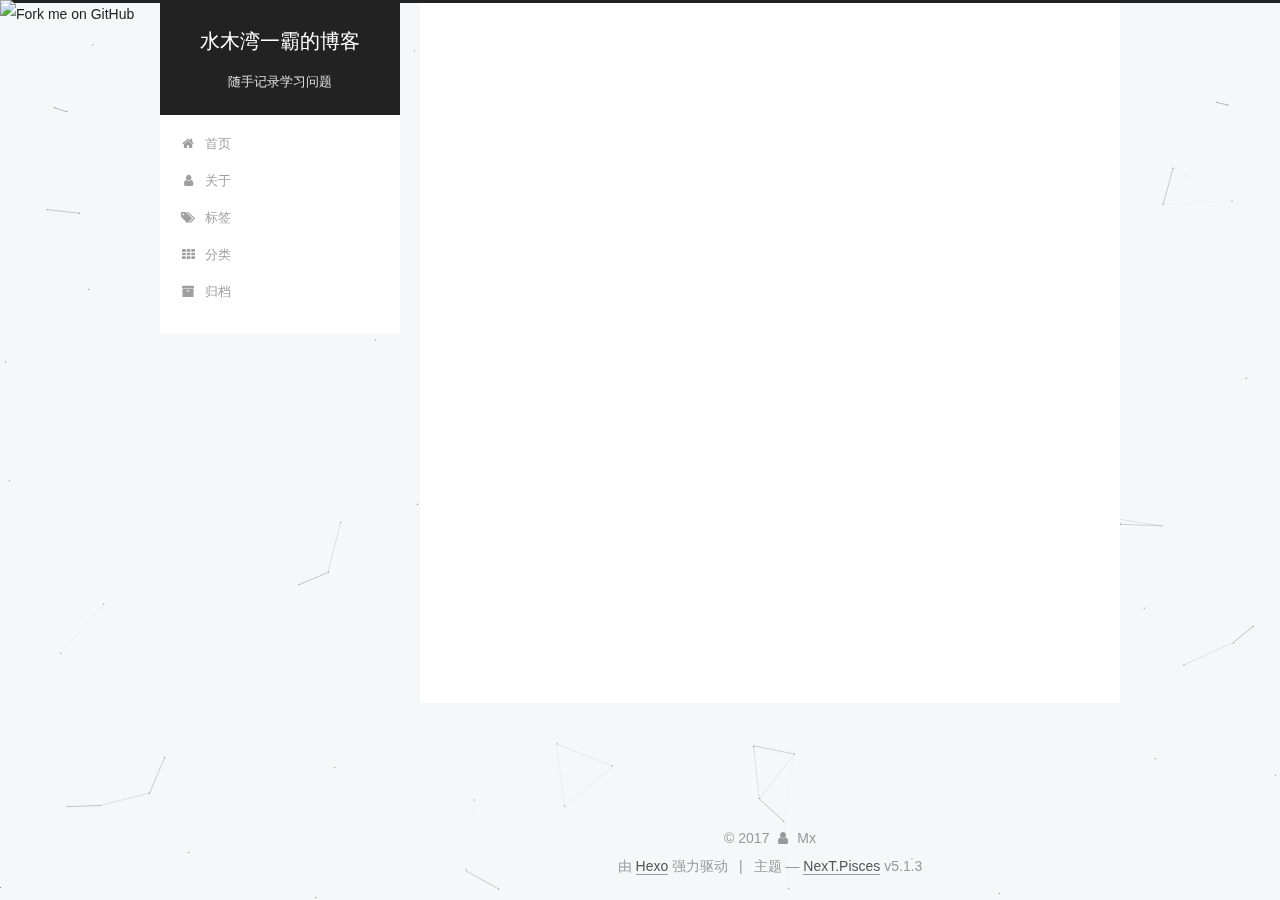
==== commit 13862a7f: "Site updated: 2017-10-26 21:04:22" ====
--- a/about/index.html
+++ b/about/index.html
@@ -349,14 +349,32 @@
               
                 <a href="/archives/">
               
-                  <span class="site-state-item-count">1</span>
+                  <span class="site-state-item-count">3</span>
                   <span class="site-state-item-name">日志</span>
                 </a>
               </div>
             
 
             
-
+              
+              
+              <div class="site-state-item site-state-categories">
+                <a href="/categories/index.html">
+                  <span class="site-state-item-count">1</span>
+                  <span class="site-state-item-name">分类</span>
+                </a>
+              </div>
+            
+
+            
+              
+              
+              <div class="site-state-item site-state-tags">
+                <a href="/tags/index.html">
+                  <span class="site-state-item-count">2</span>
+                  <span class="site-state-item-name">标签</span>
+                </a>
+              </div>
             
 
           </nav>
--- a/css/main.css
+++ b/css/main.css
@@ -935,6 +935,56 @@
 }
 .post-body .tabs .tab-content .tab-pane.active {
   display: block !important;
+}
+.gitment_title:hover {
+  color: #fff;
+  background: #0a9caf;
+  background-image: initial;
+  background-position-x: initial;
+  background-position-y: initial;
+  background-size: initial;
+  background-repeat-x: initial;
+  background-repeat-y: initial;
+  background-attachment: initial;
+  background-origin: initial;
+  background-clip: initial;
+  background-color: #0a9caf;
+}
+.gitment_title {
+  border: 1px solid #0a9caf;
+  border-top-color: #0a9caf;
+  border-top-style: solid;
+  border-top-width: 1px;
+  border-right-color: #0a9caf;
+  border-right-style: solid;
+  border-right-width: 1px;
+  border-bottom-color: #0a9caf;
+  border-bottom-style: solid;
+  border-bottom-width: 1px;
+  border-left-color: #0a9caf;
+  border-left-style: solid;
+  border-left-width: 1px;
+  border-image-source: initial;
+  border-image-slice: initial;
+  border-image-width: initial;
+  border-image-outset: initial;
+  border-image-repeat: initial;
+  border-radius: 4px;
+  border-top-left-radius: 4px;
+  border-top-right-radius: 4px;
+  border-bottom-right-radius: 4px;
+  border-bottom-left-radius: 4px;
+}
+.gitment_title {
+  display: inline-block;
+  padding: 0 15px;
+  padding-top: 0px;
+  padding-right: 15px;
+  padding-bottom: 0px;
+  padding-left: 15px;
+  color: #0a9caf;
+  cursor: pointer;
+  font-size: 14px;
 }
 .btn {
   display: inline-block;
@@ -1823,7 +1873,7 @@
   width: 4px;
   height: 4px;
   border-radius: 50%;
-  background: #24093e;
+  background: #11ff5b;
 }
 .links-of-blogroll {
   font-size: 13px;
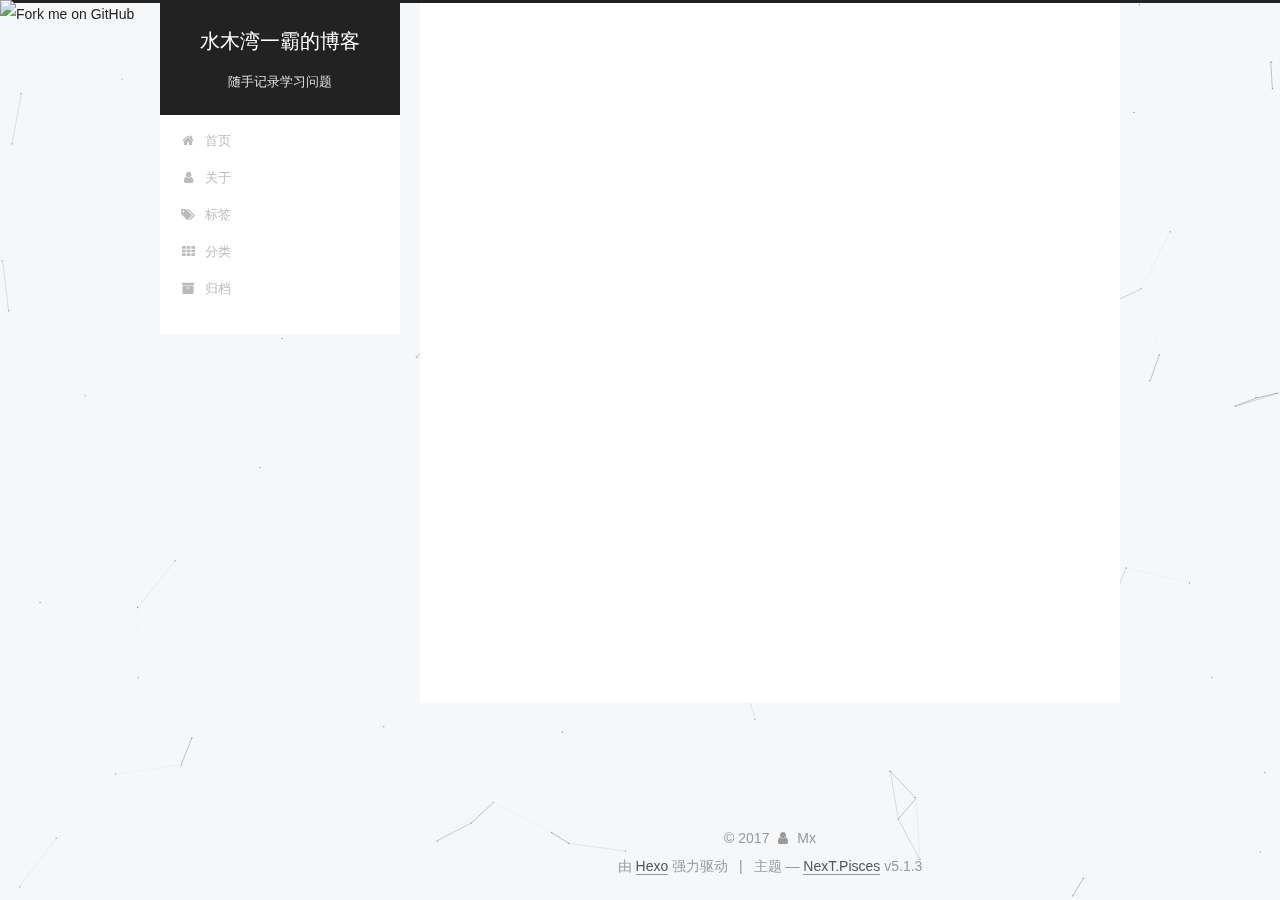
==== commit a466fd08: "Site updated: 2017-10-28 11:14:18" ====
--- a/about/index.html
+++ b/about/index.html
@@ -349,7 +349,7 @@
               
                 <a href="/archives/">
               
-                  <span class="site-state-item-count">3</span>
+                  <span class="site-state-item-count">4</span>
                   <span class="site-state-item-name">日志</span>
                 </a>
               </div>
--- a/css/main.css
+++ b/css/main.css
@@ -1873,7 +1873,7 @@
   width: 4px;
   height: 4px;
   border-radius: 50%;
-  background: #11ff5b;
+  background: #ff8ed1;
 }
 .links-of-blogroll {
   font-size: 13px;
